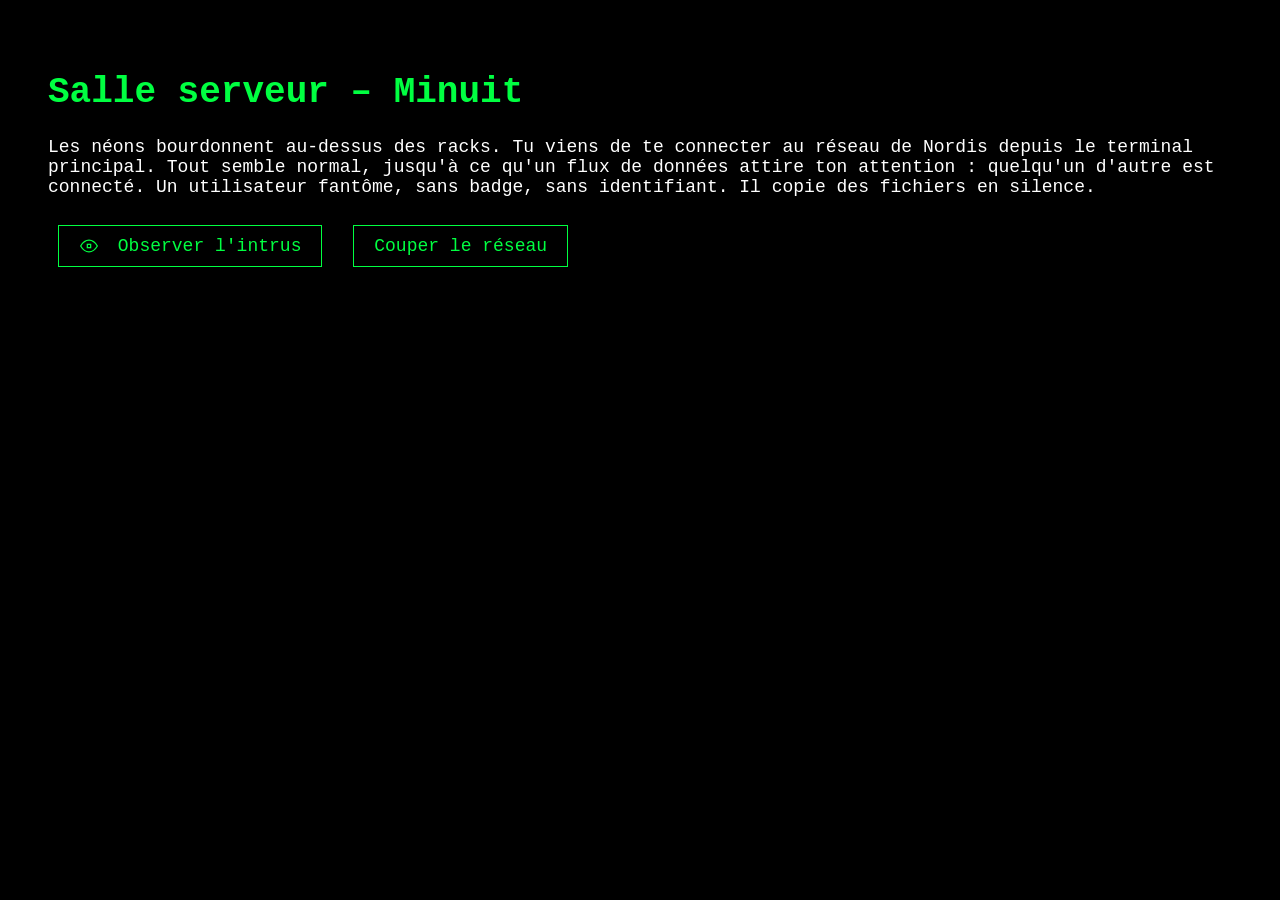
==== pages/scene01.html @ 6ef8880d "feat: ajout icône sur la scène 01" ====
<!DOCTYPE html>
<html lang="fr">
<head>
    <meta charset="UTF-8">
    <meta name="viewport" content="width=device-width, initial-scale=1.0">
    <title>Zero Day</title>
    <link rel="stylesheet" href="../style.css">
</head>
<body>
    <h1>Salle serveur – Minuit</h1>
    <p>Les néons bourdonnent au-dessus des racks. Tu viens de te connecter au réseau de Nordis depuis le terminal principal. Tout semble normal, jusqu'à ce qu'un flux de données attire ton attention : quelqu'un d'autre est connecté. Un utilisateur fantôme, sans badge, sans identifiant. Il copie des fichiers en silence.</p>
    <a href="scene02.html"><img src="../assets/icons/eye.svg" alt=""> Observer l'intrus</a>
    <a href="scene03.html">Couper le réseau</a>
</body>
</html>
---- style.css ----
body { /* toute la page */
    background-color: black;
    color: white;
    font-family: "Courier New", monospace;
    font-size: 18px;
    padding: 40px;
}

h1 { /* titre  */
    color: #00ff41;
}

a { /* lien */
    color: #00ff41;
    text-decoration: none;
    border: 1px solid #00ff41;
    padding: 10px 20px;
    display: inline-block;
    margin: 10px;
}

a:hover { /* Passe sur liens */
    background-color: #00ff41;
    color: black;
}

a img { /* icon dans un bouton */
    width: 20px;
    vertical-align: middle;
    margin-right: 8px;
}

a:hover img { /* icon quand on survole */
    filter: brightness(0);
}
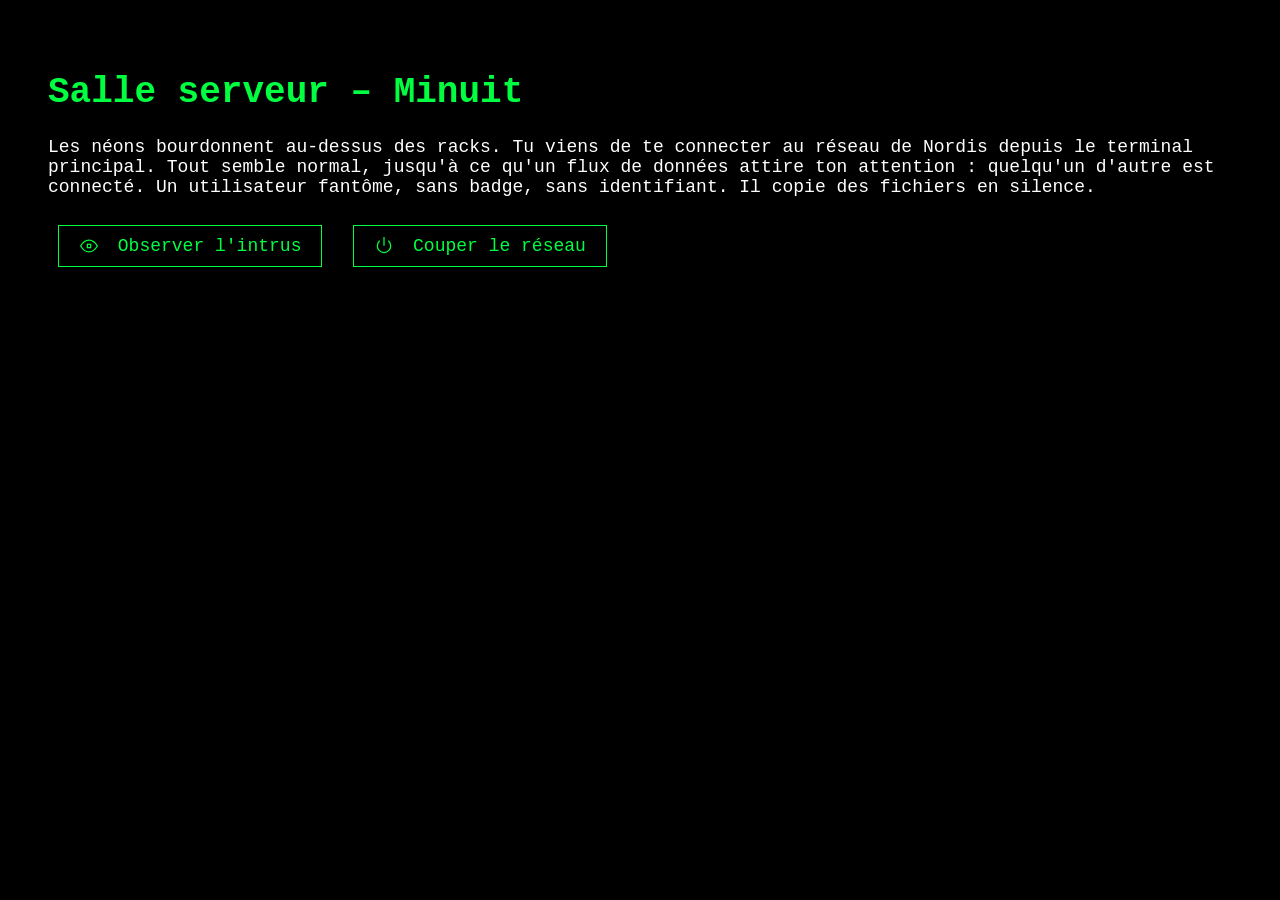
==== commit 2173bc7d: "feat: ajout des icon sur all les boutons" ====
--- a/pages/scene01.html
+++ b/pages/scene01.html
@@ -10,6 +10,6 @@
     <h1>Salle serveur – Minuit</h1>
     <p>Les néons bourdonnent au-dessus des racks. Tu viens de te connecter au réseau de Nordis depuis le terminal principal. Tout semble normal, jusqu'à ce qu'un flux de données attire ton attention : quelqu'un d'autre est connecté. Un utilisateur fantôme, sans badge, sans identifiant. Il copie des fichiers en silence.</p>
     <a href="scene02.html"><img src="../assets/icons/eye.svg" alt=""> Observer l'intrus</a>
-    <a href="scene03.html">Couper le réseau</a>
+    <a href="scene03.html"><img src="../assets/icons/power.svg" alt=""> Couper le réseau</a>
 </body>
 </html>
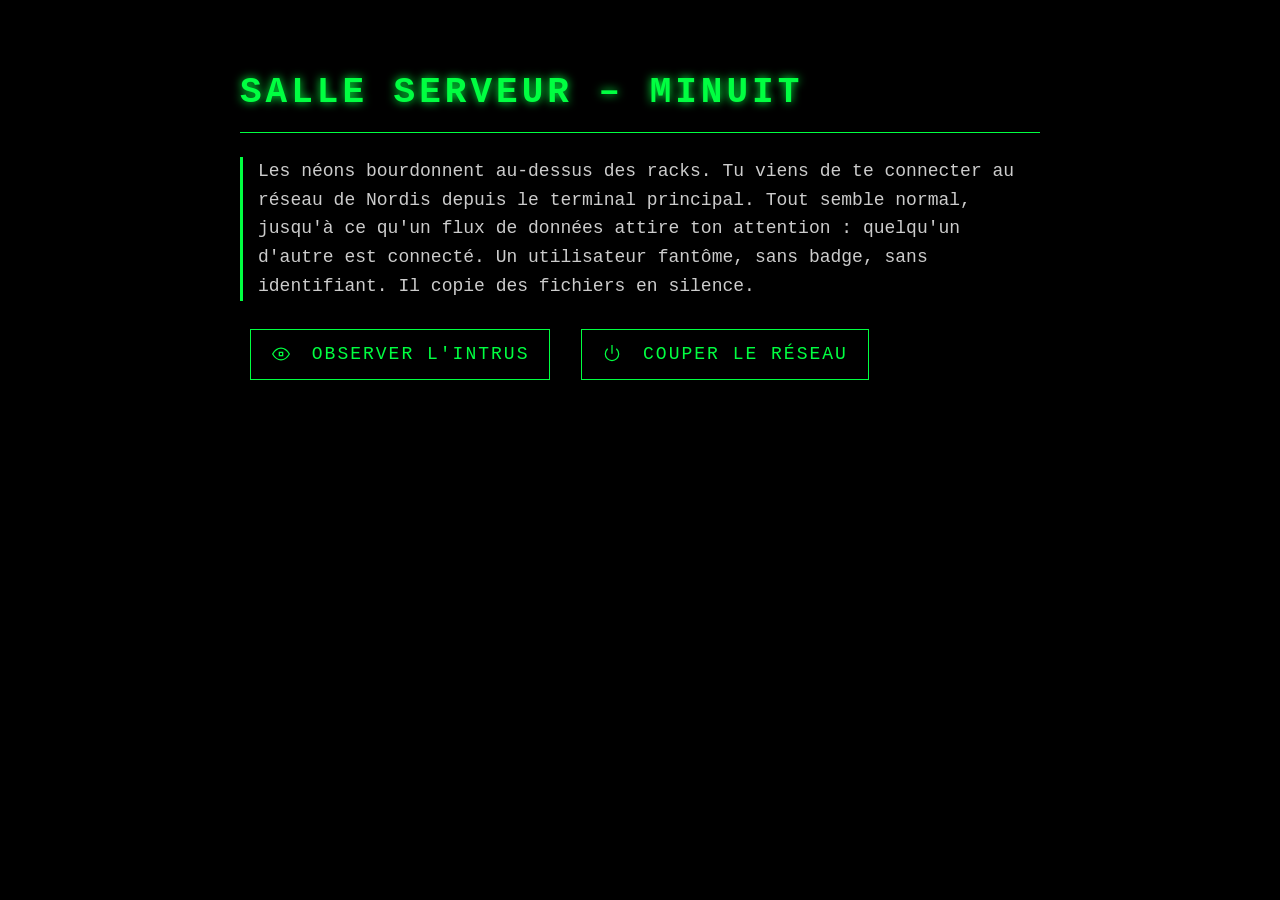
==== commit fb91fcff: "feat: ajout classe par page" ====
--- a/pages/scene01.html
+++ b/pages/scene01.html
@@ -6,7 +6,7 @@
     <title>Zero Day</title>
     <link rel="stylesheet" href="../style.css">
 </head>
-<body>
+<body class="scene01">
     <h1>Salle serveur – Minuit</h1>
     <p>Les néons bourdonnent au-dessus des racks. Tu viens de te connecter au réseau de Nordis depuis le terminal principal. Tout semble normal, jusqu'à ce qu'un flux de données attire ton attention : quelqu'un d'autre est connecté. Un utilisateur fantôme, sans badge, sans identifiant. Il copie des fichiers en silence.</p>
     <a href="scene02.html"><img src="../assets/icons/eye.svg" alt=""> Observer l'intrus</a>
--- a/style.css
+++ b/style.css
@@ -4,10 +4,18 @@
     font-family: "Courier New", monospace;
     font-size: 18px;
     padding: 40px;
+    max-width: 800px; /* texte pas tout ecran */
+    margin: 0 auto; /* texte milieu */
+    line-height: 1.6; 
 }
 
 h1 { /* titre  */
     color: #00ff41;
+    text-transform: uppercase;  /* titre maj */
+    letter-spacing: 4px;
+    text-shadow: 0 0 10px #00ff41; /* néon titre */
+    border-bottom: 1px solid #00ff41; 
+    padding-bottom: 10px;    
 }
 
 a { /* lien */
@@ -17,11 +25,17 @@
     padding: 10px 20px;
     display: inline-block;
     margin: 10px;
+    transition: 0.3s;                  
+    text-transform: uppercase;         /* boutons en majuscules */
+    letter-spacing: 2px;
+    font-family: inherit;              /* même police que le reste */
 }
 
 a:hover { /* Passe sur liens */
     background-color: #00ff41;
     color: black;
+    box-shadow: 0 0 15px #00ff41;      /* le bouton brille survole */
+    cursor: pointer;
 }
 
 a img { /* icon dans un bouton */
@@ -32,4 +46,15 @@
 
 a:hover img { /* icon quand on survole */
     filter: brightness(0);
+}
+
+p {
+    color: #cccccc;                   
+    border-left: 3px solid #00ff41;    /* barre verte gauche texte */
+    padding-left: 15px;                /* éloigne le texte de la barre */
+}
+
+::selection {                      /*surlignes txt souris */
+    background-color: #00ff41;
+    color: black;
 }
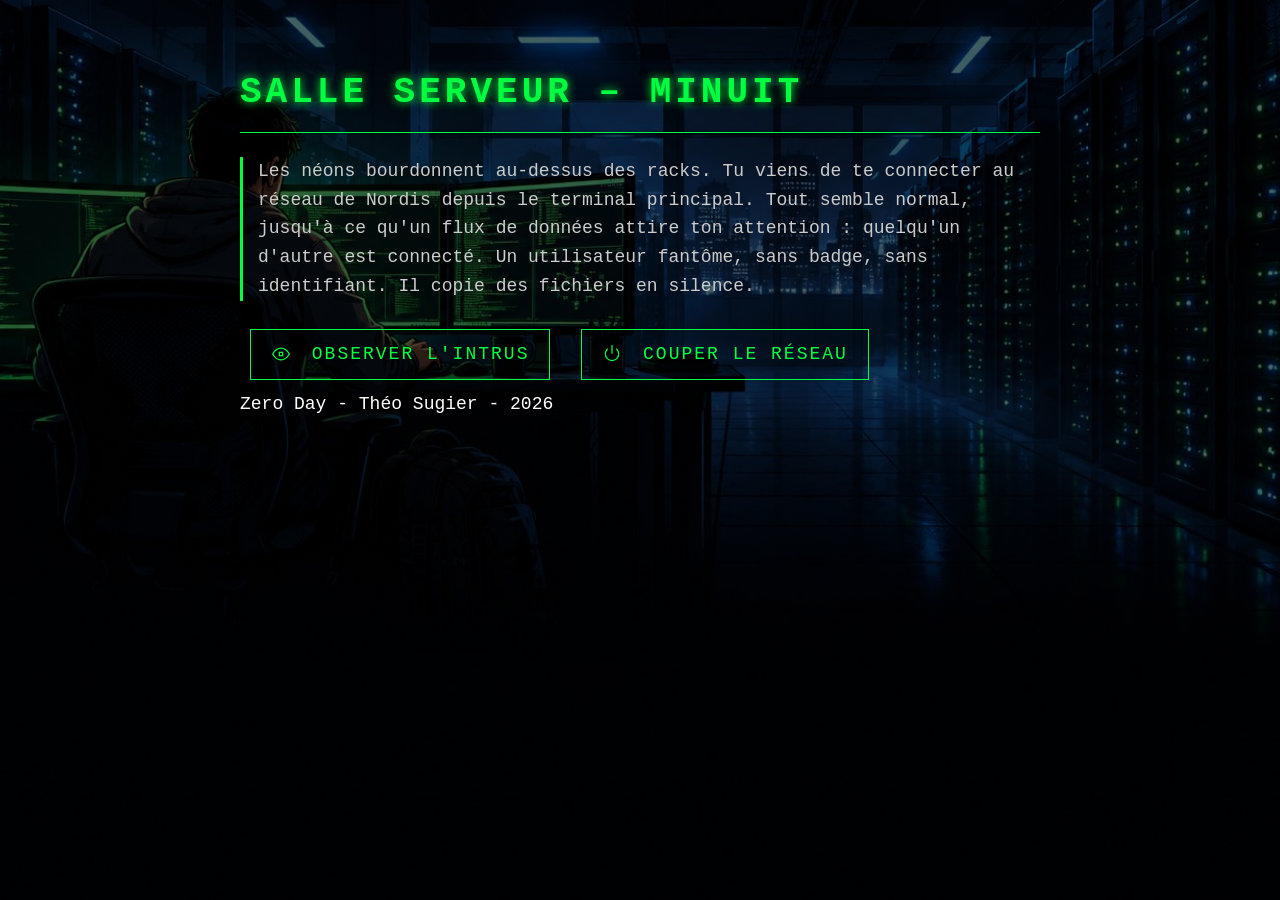
==== commit dcf6ac7f: "feat: structure header main footer" ====
--- a/pages/scene01.html
+++ b/pages/scene01.html
@@ -7,9 +7,18 @@
     <link rel="stylesheet" href="../style.css">
 </head>
 <body class="scene01">
-    <h1>Salle serveur – Minuit</h1>
-    <p>Les néons bourdonnent au-dessus des racks. Tu viens de te connecter au réseau de Nordis depuis le terminal principal. Tout semble normal, jusqu'à ce qu'un flux de données attire ton attention : quelqu'un d'autre est connecté. Un utilisateur fantôme, sans badge, sans identifiant. Il copie des fichiers en silence.</p>
-    <a href="scene02.html"><img src="../assets/icons/eye.svg" alt=""> Observer l'intrus</a>
-    <a href="scene03.html"><img src="../assets/icons/power.svg" alt=""> Couper le réseau</a>
+    <header>
+        <h1>Salle serveur – Minuit</h1>
+    </header>
+
+    <main>
+        <p>Les néons bourdonnent au-dessus des racks. Tu viens de te connecter au réseau de Nordis depuis le terminal principal. Tout semble normal, jusqu'à ce qu'un flux de données attire ton attention : quelqu'un d'autre est connecté. Un utilisateur fantôme, sans badge, sans identifiant. Il copie des fichiers en silence.</p>
+        <a href="scene02.html"><img src="../assets/icons/eye.svg" alt=""> Observer l'intrus</a>
+        <a href="scene03.html"><img src="../assets/icons/power.svg" alt=""> Couper le réseau</a>
+    </main>
+
+    <footer>
+        Zero Day - Théo Sugier - 2026
+    </footer>
 </body>
 </html>
--- a/style.css
+++ b/style.css
@@ -6,14 +6,17 @@
     padding: 40px;
     max-width: 800px; /* texte pas tout ecran */
     margin: 0 auto; /* texte milieu */
-    line-height: 1.6; 
+    line-height: 1.6;
+    background-size: cover; /* image remplit ecran */
+    background-position: center; /* image centree */
+    background-attachment: fixed; /* image fixe scroll */
 }
 
-h1 { /* titre  */
+h1 { /* titre */
     color: #00ff41;
     text-transform: uppercase;  /* titre maj */
     letter-spacing: 4px;
-    text-shadow: 0 0 10px #00ff41; /* néon titre */
+    text-shadow: 0 0 10px #00ff41; /* neon titre */
     border-bottom: 1px solid #00ff41; 
     padding-bottom: 10px;    
 }
@@ -26,35 +29,80 @@
     display: inline-block;
     margin: 10px;
     transition: 0.3s;                  
-    text-transform: uppercase;         /* boutons en majuscules */
+    text-transform: uppercase;         /* bouton majuscule */
     letter-spacing: 2px;
-    font-family: inherit;              /* même police que le reste */
+    font-family: inherit;              /* meme police */
 }
 
-a:hover { /* Passe sur liens */
+a:hover { /* survol lien */
     background-color: #00ff41;
     color: black;
-    box-shadow: 0 0 15px #00ff41;      /* le bouton brille survole */
+    box-shadow: 0 0 15px #00ff41;      /* bouton brille */
     cursor: pointer;
 }
 
-a img { /* icon dans un bouton */
+a img { /* icone bouton */
     width: 20px;
     vertical-align: middle;
     margin-right: 8px;
 }
 
-a:hover img { /* icon quand on survole */
+a:hover img { /* icone survol */
     filter: brightness(0);
 }
 
 p {
     color: #cccccc;                   
-    border-left: 3px solid #00ff41;    /* barre verte gauche texte */
-    padding-left: 15px;                /* éloigne le texte de la barre */
+    border-left: 3px solid #00ff41;    /* barre verte gauche */
+    padding-left: 15px;                /* espace barre texte */
 }
 
-::selection {                      /*surlignes txt souris */
+::selection {                      /* surlignage souris */
     background-color: #00ff41;
     color: black;
-}+}
+
+/* fonds pages */
+.accueil {
+    background-image: linear-gradient(rgba(0,0,0,0.6), rgba(0,0,0,0.6)), url("assets/backgrounds/accueil.jpg"); /* voile noir image */
+}
+
+.scene01 {
+    background-image: linear-gradient(rgba(0,0,0,0.6), rgba(0,0,0,0.6)), url("assets/backgrounds/scene01.jpg"); /* voile noir image */
+}
+
+.scene02 {
+    background-image: linear-gradient(rgba(0,0,0,0.6), rgba(0,0,0,0.6)), url("assets/backgrounds/scene02.jpg"); /* voile noir image */
+}
+
+.scene03 {
+    background-image: linear-gradient(rgba(0,0,0,0.6), rgba(0,0,0,0.6)), url("assets/backgrounds/scene03.jpg"); /* voile noir image */
+}
+
+.scene04 {
+    background-image: linear-gradient(rgba(0,0,0,0.6), rgba(0,0,0,0.6)), url("assets/backgrounds/scene04.jpg"); /* voile noir image */
+}
+
+.scene05 {
+    background-image: linear-gradient(rgba(0,0,0,0.6), rgba(0,0,0,0.6)), url("assets/backgrounds/scene05.jpg"); /* voile noir image */
+}
+
+.scene06 {
+    background-image: linear-gradient(rgba(0,0,0,0.6), rgba(0,0,0,0.6)), url("assets/backgrounds/scene06.jpg"); /* voile noir image */
+}
+
+.scene07 {
+    background-image: linear-gradient(rgba(0,0,0,0.6), rgba(0,0,0,0.6)), url("assets/backgrounds/scene07.jpg"); /* voile noir image */
+}
+
+.scene08 {
+    background-image: linear-gradient(rgba(0,0,0,0.6), rgba(0,0,0,0.6)), url("assets/backgrounds/scene08.jpg"); /* voile noir image */
+}
+
+.scene09 {
+    background-image: linear-gradient(rgba(0,0,0,0.6), rgba(0,0,0,0.6)), url("assets/backgrounds/scene09.jpg"); /* voile noir image */
+}
+
+.scene10 {
+    background-image: linear-gradient(rgba(0,0,0,0.6), rgba(0,0,0,0.6)), url("assets/backgrounds/scene10.jpg"); /* voile noir image */
+}
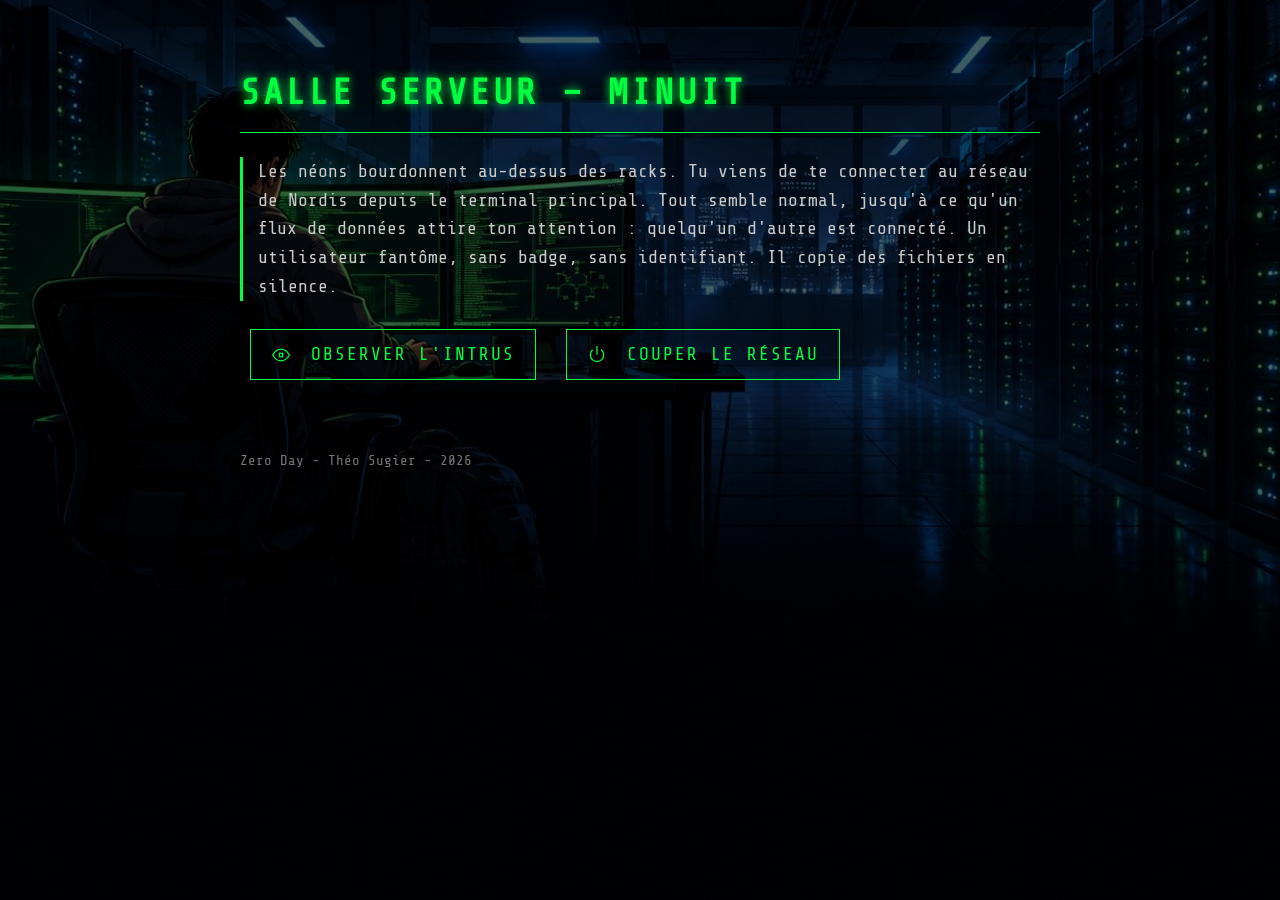
==== commit 5c5bc2c1: "feat: police google sur la scène 01" ====
--- a/pages/scene01.html
+++ b/pages/scene01.html
@@ -4,6 +4,9 @@
     <meta charset="UTF-8">
     <meta name="viewport" content="width=device-width, initial-scale=1.0">
     <title>Zero Day</title>
+    <link rel="preconnect" href="https://fonts.googleapis.com">
+    <link rel="preconnect" href="https://fonts.gstatic.com" crossorigin>
+    <link href="https://fonts.googleapis.com/css2?family=Share+Tech+Mono&display=swap" rel="stylesheet">
     <link rel="stylesheet" href="../style.css">
 </head>
 <body class="scene01">
--- a/style.css
+++ b/style.css
@@ -1,7 +1,7 @@
 body { /* toute la page */
     background-color: black;
     color: white;
-    font-family: "Courier New", monospace;
+    font-family: "Share Tech Mono", "Courier New", monospace;
     font-size: 18px;
     padding: 40px;
     max-width: 800px; /* texte pas tout ecran */
@@ -62,6 +62,12 @@
     color: black;
 }
 
+footer { /* bas de page */
+    margin-top: 60px;
+    font-size: 14px;
+    color: #777777;
+}
+
 /* fonds pages */
 .accueil {
     background-image: linear-gradient(rgba(0,0,0,0.6), rgba(0,0,0,0.6)), url("assets/backgrounds/accueil.jpg"); /* voile noir image */
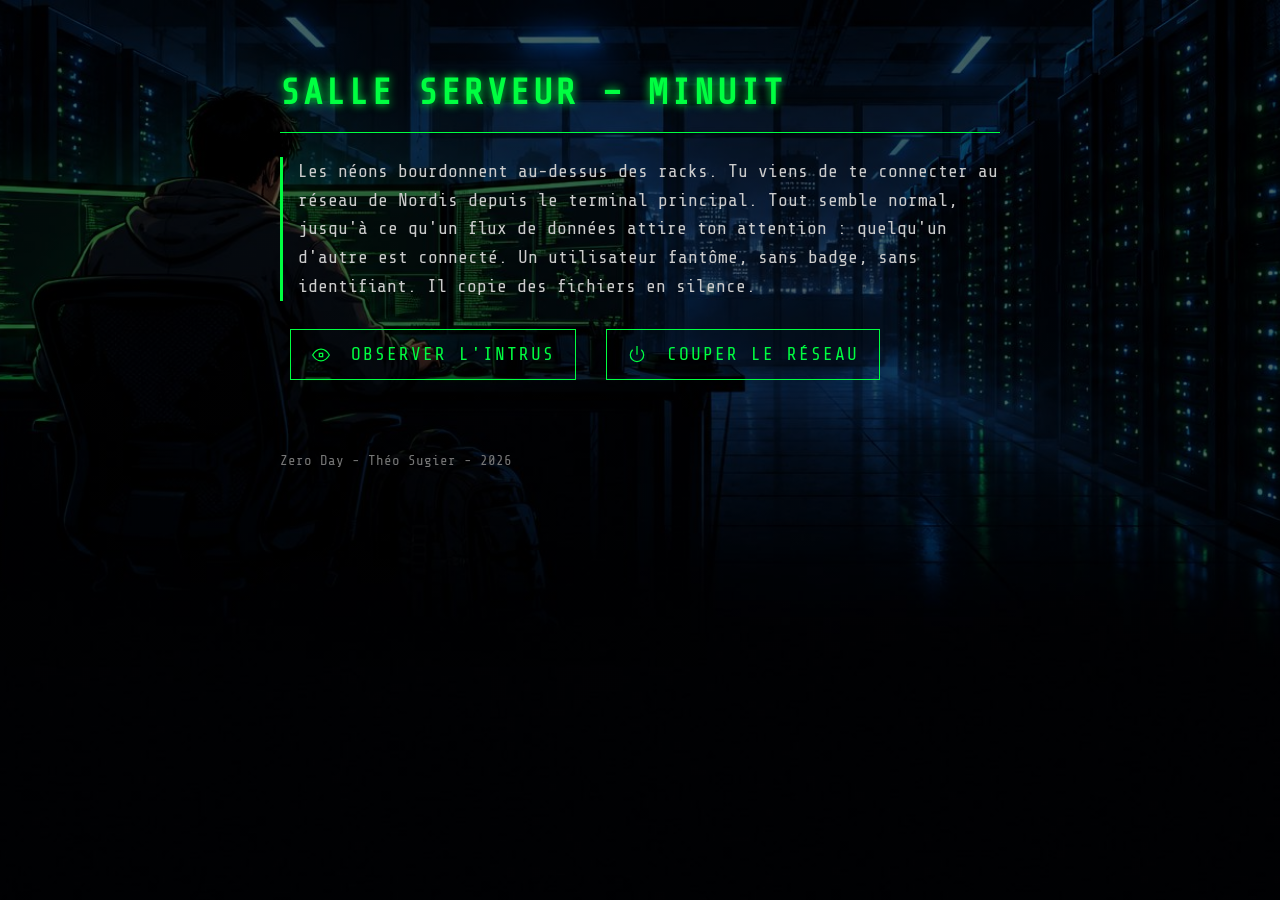
==== commit f69bd814: "feat: conteneur choix sur la scène 01" ====
--- a/pages/scene01.html
+++ b/pages/scene01.html
@@ -16,8 +16,10 @@
 
     <main>
         <p>Les néons bourdonnent au-dessus des racks. Tu viens de te connecter au réseau de Nordis depuis le terminal principal. Tout semble normal, jusqu'à ce qu'un flux de données attire ton attention : quelqu'un d'autre est connecté. Un utilisateur fantôme, sans badge, sans identifiant. Il copie des fichiers en silence.</p>
-        <a href="scene02.html"><img src="../assets/icons/eye.svg" alt=""> Observer l'intrus</a>
-        <a href="scene03.html"><img src="../assets/icons/power.svg" alt=""> Couper le réseau</a>
+        <div class="choix">
+            <a href="scene02.html"><img src="../assets/icons/eye.svg" alt=""> Observer l'intrus</a>
+            <a href="scene03.html"><img src="../assets/icons/power.svg" alt=""> Couper le réseau</a>
+        </div>
     </main>
 
     <footer>
--- a/style.css
+++ b/style.css
@@ -1,3 +1,7 @@
+* { /* toutes les balises */
+    box-sizing: border-box;
+}
+
 body { /* toute la page */
     background-color: black;
     color: white;
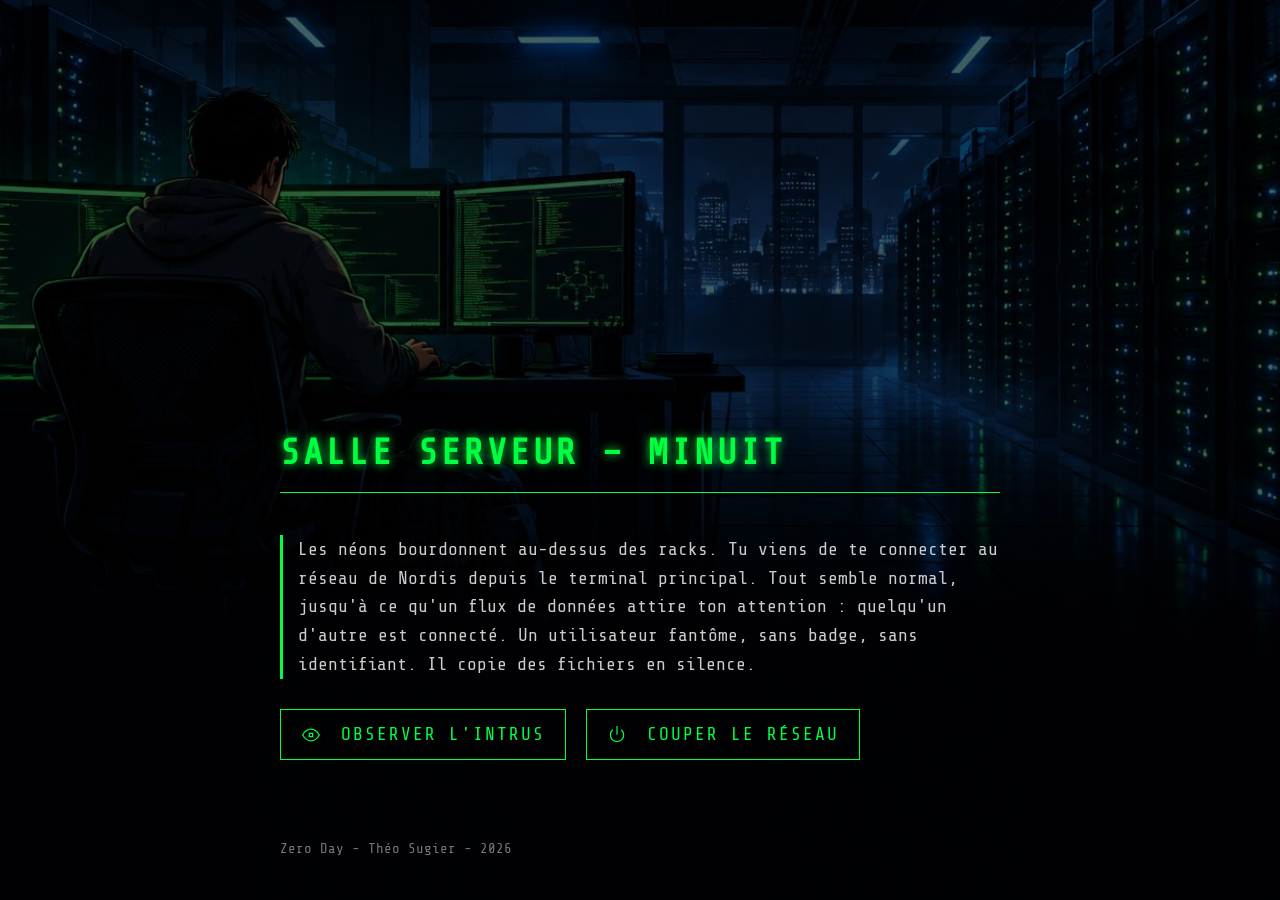
==== commit 2c232e9c: "feat: vidéo de fond sur les scènes" ====
--- a/pages/scene01.html
+++ b/pages/scene01.html
@@ -10,6 +10,8 @@
     <link rel="stylesheet" href="../style.css">
 </head>
 <body class="scene01">
+    <video class="fond" src="../assets/backgrounds/scene01.mp4" autoplay muted loop playsinline></video>
+
     <header>
         <h1>Salle serveur – Minuit</h1>
     </header>
--- a/style.css
+++ b/style.css
@@ -14,6 +14,13 @@
     background-size: cover; /* image remplit ecran */
     background-position: center; /* image centree */
     background-attachment: fixed; /* image fixe scroll */
+    display: flex;
+    flex-direction: column;
+    min-height: 100vh; /* hauteur ecran minimum */
+}
+
+main { /* contenu principal */
+    flex: 1; /* prend place qui restee */
 }
 
 h1 { /* titre */
@@ -31,7 +38,6 @@
     border: 1px solid #00ff41;
     padding: 10px 20px;
     display: inline-block;
-    margin: 10px;
     transition: 0.3s;                  
     text-transform: uppercase;         /* bouton majuscule */
     letter-spacing: 2px;
@@ -43,6 +49,13 @@
     color: black;
     box-shadow: 0 0 15px #00ff41;      /* bouton brille */
     cursor: pointer;
+}
+
+.choix { /* boite boutons */
+    display: flex;
+    gap: 20px;
+    flex-wrap: wrap;
+    margin-top: 30px;
 }
 
 a img { /* icone bouton */
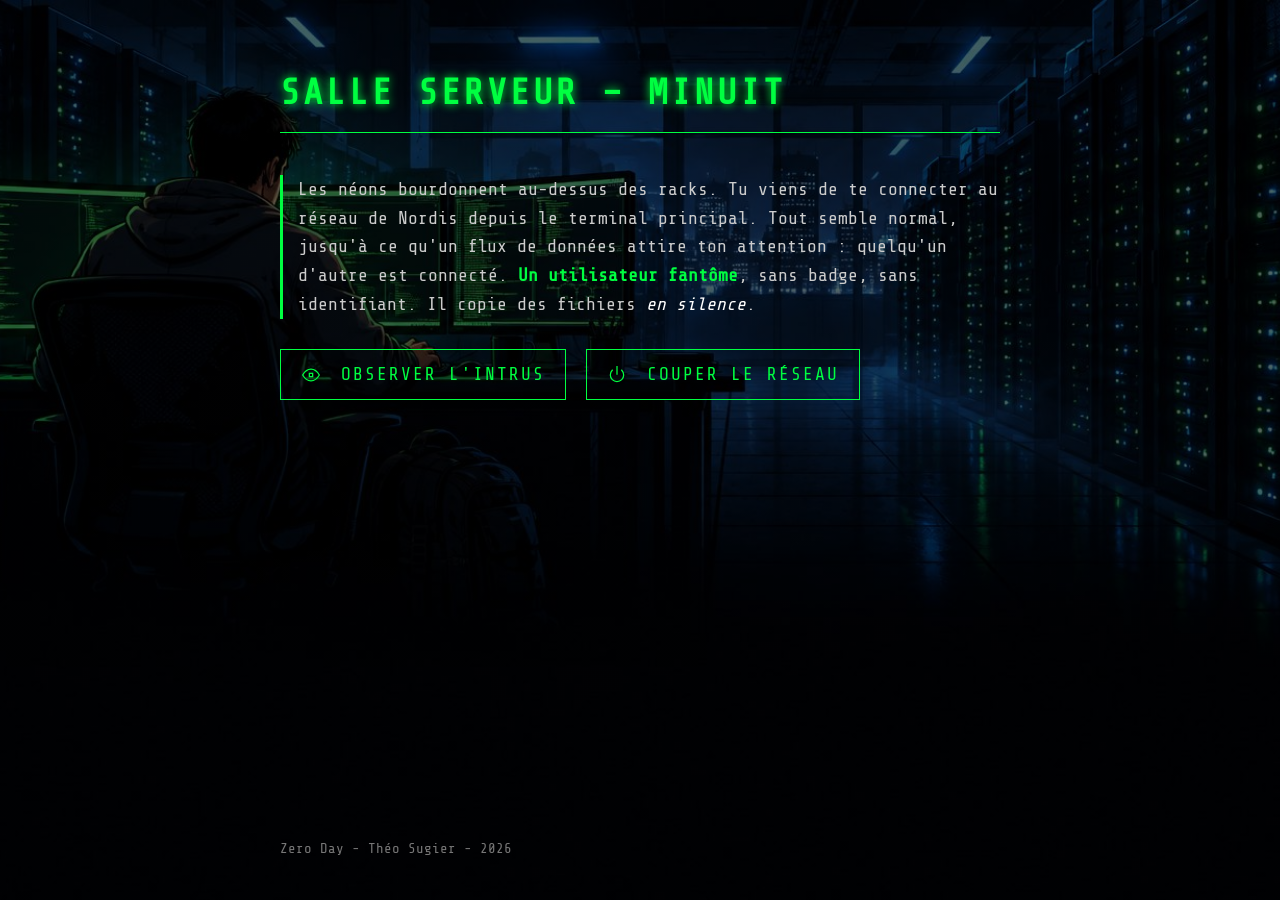
==== commit 5958ba39: "feat: mots cles scènes 01 à 03" ====
--- a/pages/scene01.html
+++ b/pages/scene01.html
@@ -17,7 +17,7 @@
     </header>
 
     <main>
-        <p>Les néons bourdonnent au-dessus des racks. Tu viens de te connecter au réseau de Nordis depuis le terminal principal. Tout semble normal, jusqu'à ce qu'un flux de données attire ton attention : quelqu'un d'autre est connecté. Un utilisateur fantôme, sans badge, sans identifiant. Il copie des fichiers en silence.</p>
+        <p>Les néons bourdonnent au-dessus des racks. Tu viens de te connecter au réseau de Nordis depuis le terminal principal. Tout semble normal, jusqu'à ce qu'un flux de données attire ton attention : quelqu'un d'autre est connecté. <strong>Un utilisateur fantôme</strong>, sans badge, sans identifiant. Il copie des fichiers <em>en silence</em>.</p>
         <div class="choix">
             <a href="scene02.html"><img src="../assets/icons/eye.svg" alt=""> Observer l'intrus</a>
             <a href="scene03.html"><img src="../assets/icons/power.svg" alt=""> Couper le réseau</a>
--- a/style.css
+++ b/style.css
@@ -85,6 +85,14 @@
     color: #777777;
 }
 
+strong { /* mot important */
+    color: #00ff41;
+}
+
+em {
+    color: #ffffff;
+}
+
 /* fonds pages */
 .accueil {
     background-image: linear-gradient(rgba(0,0,0,0.6), rgba(0,0,0,0.6)), url("assets/backgrounds/accueil.jpg"); /* voile noir image */
@@ -129,3 +137,14 @@
 .scene10 {
     background-image: linear-gradient(rgba(0,0,0,0.6), rgba(0,0,0,0.6)), url("assets/backgrounds/scene10.jpg"); /* voile noir image */
 }
+
+.fond { /* video en fond */
+    position: fixed;
+    top: 0;
+    left: 0;
+    width: 100%;
+    height: 100%;
+    object-fit: cover;
+    z-index: -1; /* derriere le texte */
+    filter: brightness(0.45);
+}
